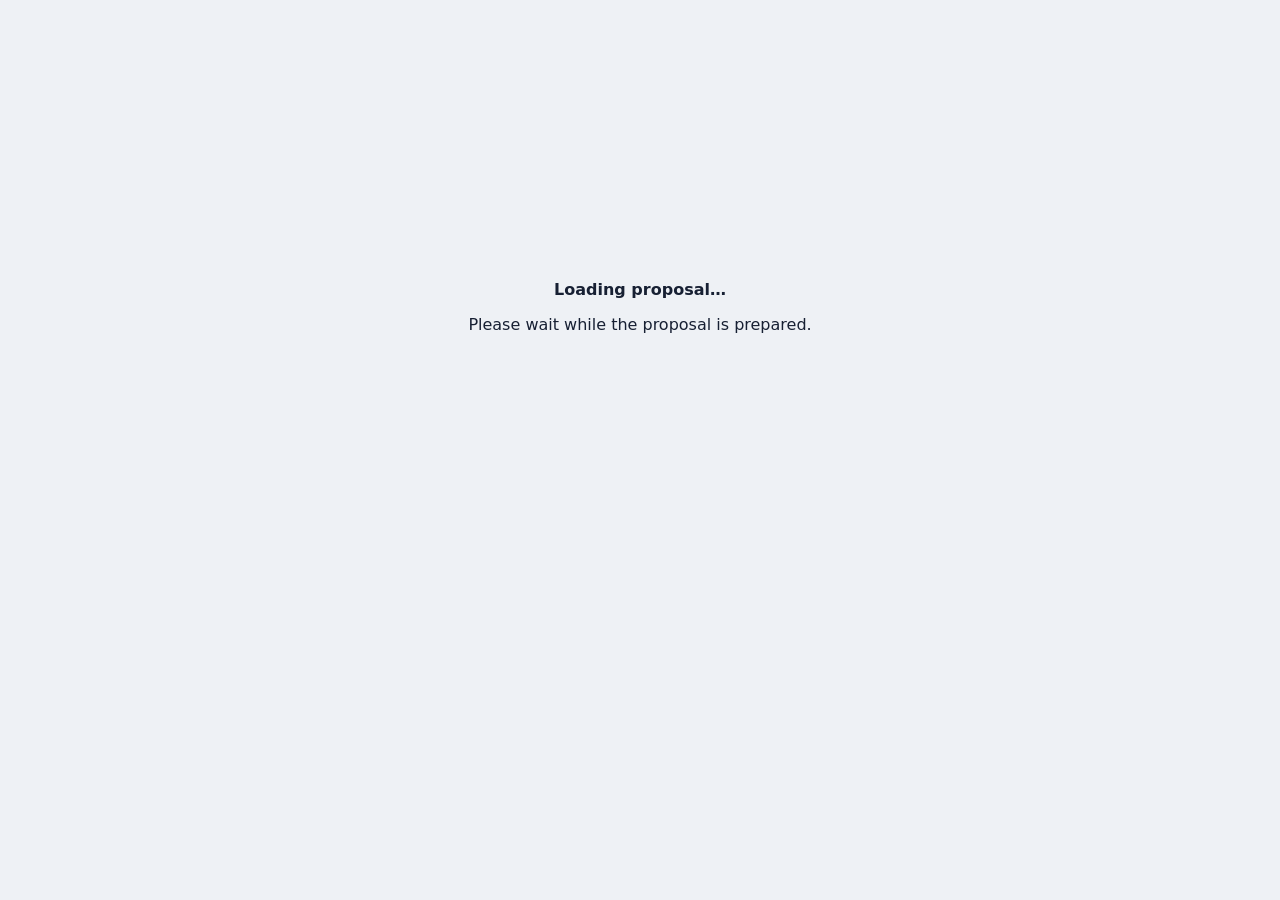
==== proposal/index.html @ 93e805bf "feat: add client-facing printable proposal page" ====
<!DOCTYPE html>
<html lang="en">
<head>
<meta charset="UTF-8">
<meta name="viewport" content="width=device-width,initial-scale=1">
<meta name="robots" content="noindex,nofollow">
<title>Proposal — FirstCustomer</title>
<style>
*{box-sizing:border-box}body{margin:0;font-family:Inter,ui-sans-serif,system-ui,-apple-system,BlinkMacSystemFont,"Segoe UI",sans-serif;background:#eef1f5;color:#172033}.page{max-width:980px;margin:34px auto;background:#fff;box-shadow:0 24px 70px rgba(16,24,40,.12);border-radius:22px;overflow:hidden}.top{background:#101828;color:#fff;padding:34px 42px;display:flex;justify-content:space-between;gap:24px;align-items:flex-start}.brand{font-weight:900;font-size:18px}.brand span{color:#8b83ff}.tag{font-size:11px;color:#98a2b3;margin-top:6px}.proposal-title{padding:54px 42px 40px;border-bottom:1px solid #e4e7ec}.eyebrow{font-size:11px;color:#635bdb;font-weight:850;letter-spacing:.12em;text-transform:uppercase}.proposal-title h1{font-family:Georgia,serif;font-size:clamp(38px,5vw,58px);font-weight:500;line-height:1.04;letter-spacing:-.035em;margin:12px 0 14px}.proposal-title p{max-width:760px;color:#667085;line-height:1.7;font-size:14px}.meta{display:flex;gap:26px;flex-wrap:wrap;margin-top:22px;font-size:11px;color:#667085}.meta strong{display:block;color:#344054;font-size:12px;margin-top:3px}.content{padding:0 42px}.section{padding:42px 0;border-bottom:1px solid #eaecf0}.section:last-child{border-bottom:0}.section h2{font-family:Georgia,serif;font-size:30px;font-weight:500;margin:0 0 18px}.section p{font-size:13px;line-height:1.7;color:#667085}.observed{display:grid;gap:9px}.finding{background:#f9fafb;border:1px solid #eaecf0;border-radius:12px;padding:13px 15px;font-size:12px;color:#344054}.package{background:#f7f7ff;border:1px solid #d9ddff;border-radius:18px;padding:24px}.package-head{display:flex;justify-content:space-between;gap:18px;align-items:flex-start}.package-name{font-size:21px;font-weight:850}.timeline{font-size:11px;background:#fff;border:1px solid #d9ddff;border-radius:999px;padding:6px 10px;color:#5148c8}.deliverables{display:grid;grid-template-columns:1fr 1fr;gap:9px 24px;margin-top:22px}.deliverable{font-size:12px;color:#475467}.deliverable:before{content:"✓";color:#027a48;font-weight:900;margin-right:8px}.pricing{display:grid;grid-template-columns:1.3fr .7fr;gap:18px}.price-card{background:#101828;color:#fff;border-radius:18px;padding:28px}.price-label{font-size:10px;color:#98a2b3;text-transform:uppercase;letter-spacing:.1em}.price{font-size:42px;font-weight:900;margin:6px 0 20px}.price-row{display:flex;justify-content:space-between;gap:20px;padding:10px 0;border-top:1px solid #344054;font-size:12px;color:#d0d5dd}.price-row strong{color:#fff}.side-card{border:1px solid #eaecf0;border-radius:18px;padding:24px}.side-card h3{font-size:14px;margin:0 0 12px}.side-card p{font-size:11px}.demo-link{display:inline-flex;margin-top:12px;background:#635bdb;color:#fff;border-radius:9px;padding:10px 13px;text-decoration:none;font-size:11px;font-weight:800}.terms{display:grid;gap:9px}.term{font-size:11px;color:#667085;line-height:1.6;padding-left:18px;position:relative}.term:before{content:"•";position:absolute;left:3px;color:#635bdb}.footer{padding:30px 42px;background:#f9fafb;color:#667085;font-size:10px;display:flex;justify-content:space-between;gap:20px}.floating{position:fixed;right:22px;bottom:22px;display:flex;gap:8px}.action{border:0;border-radius:999px;padding:12px 17px;font-size:11px;font-weight:850;cursor:pointer;background:#101828;color:#fff;box-shadow:0 8px 24px rgba(16,24,40,.18)}.action.secondary{background:#fff;color:#344054;border:1px solid #d0d5dd}.loading,.error{min-height:70vh;display:grid;place-items:center;text-align:center;padding:30px}.hidden{display:none!important}
@media(max-width:720px){.page{margin:0;border-radius:0}.top,.proposal-title,.content,.footer{padding-left:20px;padding-right:20px}.top{padding-top:26px;padding-bottom:26px}.deliverables,.pricing{grid-template-columns:1fr}.floating{left:14px;right:14px;bottom:14px}.action{flex:1}.footer{display:block}.footer div+div{margin-top:6px}}
@media print{body{background:#fff}.page{margin:0;max-width:none;box-shadow:none;border-radius:0}.floating{display:none}.top{print-color-adjust:exact;-webkit-print-color-adjust:exact}.section{break-inside:avoid}.price-card,.package{print-color-adjust:exact;-webkit-print-color-adjust:exact}}
</style>
</head>
<body>
<div id="loading" class="loading"><div><strong>Loading proposal…</strong><p>Please wait while the proposal is prepared.</p></div></div>
<div id="error" class="error hidden"><div><h1>Proposal unavailable</h1><p id="errorMessage">This proposal link may be invalid.</p></div></div>
<main id="proposalPage" class="page hidden">
  <header class="top"><div><div class="brand">First<span>Customer</span></div><div class="tag">Digital growth proposal</div></div><div class="tag" id="proposalRef"></div></header>
  <section class="proposal-title"><div class="eyebrow">Prepared proposal</div><h1 id="title"></h1><p id="summary"></p><div class="meta"><div>Prepared<strong id="preparedAt"></strong></div><div>Valid until<strong id="validUntil"></strong></div><div>Project timeline<strong id="timeline"></strong></div></div></section>
  <div class="content">
    <section class="section"><h2>Why this project</h2><div class="observed" id="observed"></div></section>
    <section class="section"><h2>Recommended scope</h2><div class="package"><div class="package-head"><div class="package-name" id="packageName"></div><div class="timeline" id="packageTimeline"></div></div><div class="deliverables" id="deliverables"></div></div></section>
    <section class="section"><h2>Investment</h2><div class="pricing"><div class="price-card"><div class="price-label">Project fee</div><div class="price" id="projectFee"></div><div class="price-row"><span>Project deposit</span><strong id="deposit"></strong></div><div class="price-row"><span>Balance after deposit</span><strong id="balance"></strong></div></div><aside class="side-card"><h3>Website concept</h3><p id="demoText">A website concept can be reviewed alongside this proposal.</p><a id="demoLink" class="demo-link hidden" target="_blank" rel="noopener noreferrer">View Demo Website →</a></aside></div></section>
    <section class="section hidden" id="noteSection"><h2>Project note</h2><p id="note"></p></section>
    <section class="section"><h2>Working terms</h2><div class="terms" id="terms"></div></section>
  </div>
  <footer class="footer"><div id="businessFooter"></div><div id="disclaimer"></div></footer>
</main>
<div class="floating hidden" id="actions"><button class="action secondary" id="copyLink">Copy proposal link</button><button class="action" onclick="window.print()">Print / Save PDF</button></div>
<script type="module" src="/proposal/proposal.js"></script>
</body>
</html>
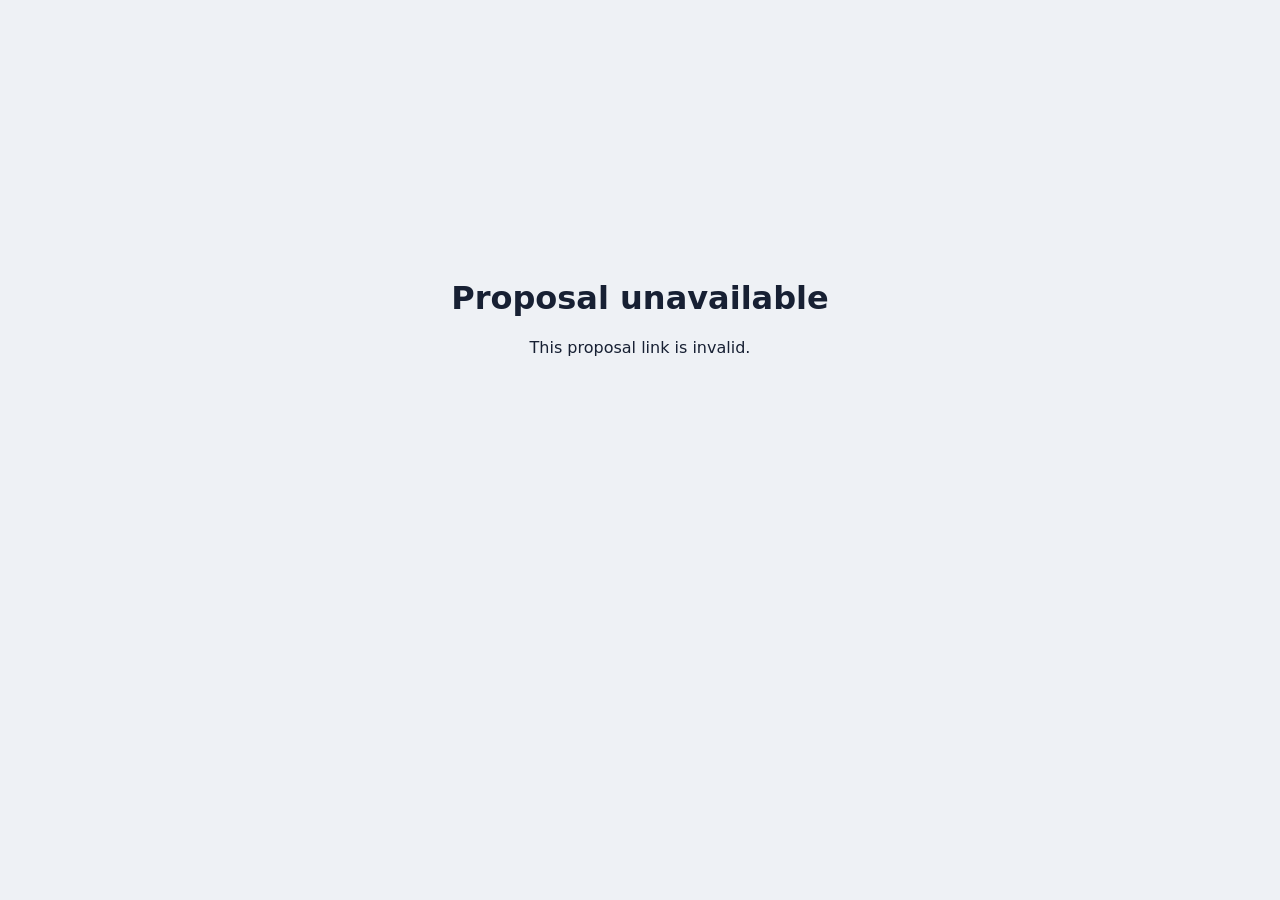
==== commit e3a536e9: "feat: add prospect response controls to proposals" ====
--- a/proposal/index.html
+++ b/proposal/index.html
@@ -22,7 +22,7 @@
     <section class="section"><h2>Recommended scope</h2><div class="package"><div class="package-head"><div class="package-name" id="packageName"></div><div class="timeline" id="packageTimeline"></div></div><div class="deliverables" id="deliverables"></div></div></section>
     <section class="section"><h2>Investment</h2><div class="pricing"><div class="price-card"><div class="price-label">Project fee</div><div class="price" id="projectFee"></div><div class="price-row"><span>Project deposit</span><strong id="deposit"></strong></div><div class="price-row"><span>Balance after deposit</span><strong id="balance"></strong></div></div><aside class="side-card"><h3>Website concept</h3><p id="demoText">A website concept can be reviewed alongside this proposal.</p><a id="demoLink" class="demo-link hidden" target="_blank" rel="noopener noreferrer">View Demo Website →</a></aside></div></section>
     <section class="section hidden" id="noteSection"><h2>Project note</h2><p id="note"></p></section>
-    <section class="section"><h2>Working terms</h2><div class="terms" id="terms"></div></section>
+    <section class="section"><h2>Working terms</h2><div class="terms" id="terms"></div></section><section class="section" id="responseSection"><h2>Respond to this proposal</h2><p>If the direction looks right, send a response back to the proposal owner. Your response is attached to this proposal in their FirstCustomer CRM.</p><textarea id="responseMessage" maxlength="600" placeholder="Optional note or change request…" style="width:100%;min-height:90px;border:1px solid #d0d5dd;border-radius:10px;padding:11px;font:inherit;font-size:12px;resize:vertical;margin:8px 0 12px"></textarea><div style="display:flex;gap:8px;flex-wrap:wrap"><button class="action" id="interestedButton" type="button">I’m interested</button><button class="action secondary" id="changesButton" type="button">Request changes</button></div><p id="responseStatus" style="font-size:11px;color:#667085;margin-top:10px"></p></section>
   </div>
   <footer class="footer"><div id="businessFooter"></div><div id="disclaimer"></div></footer>
 </main>
